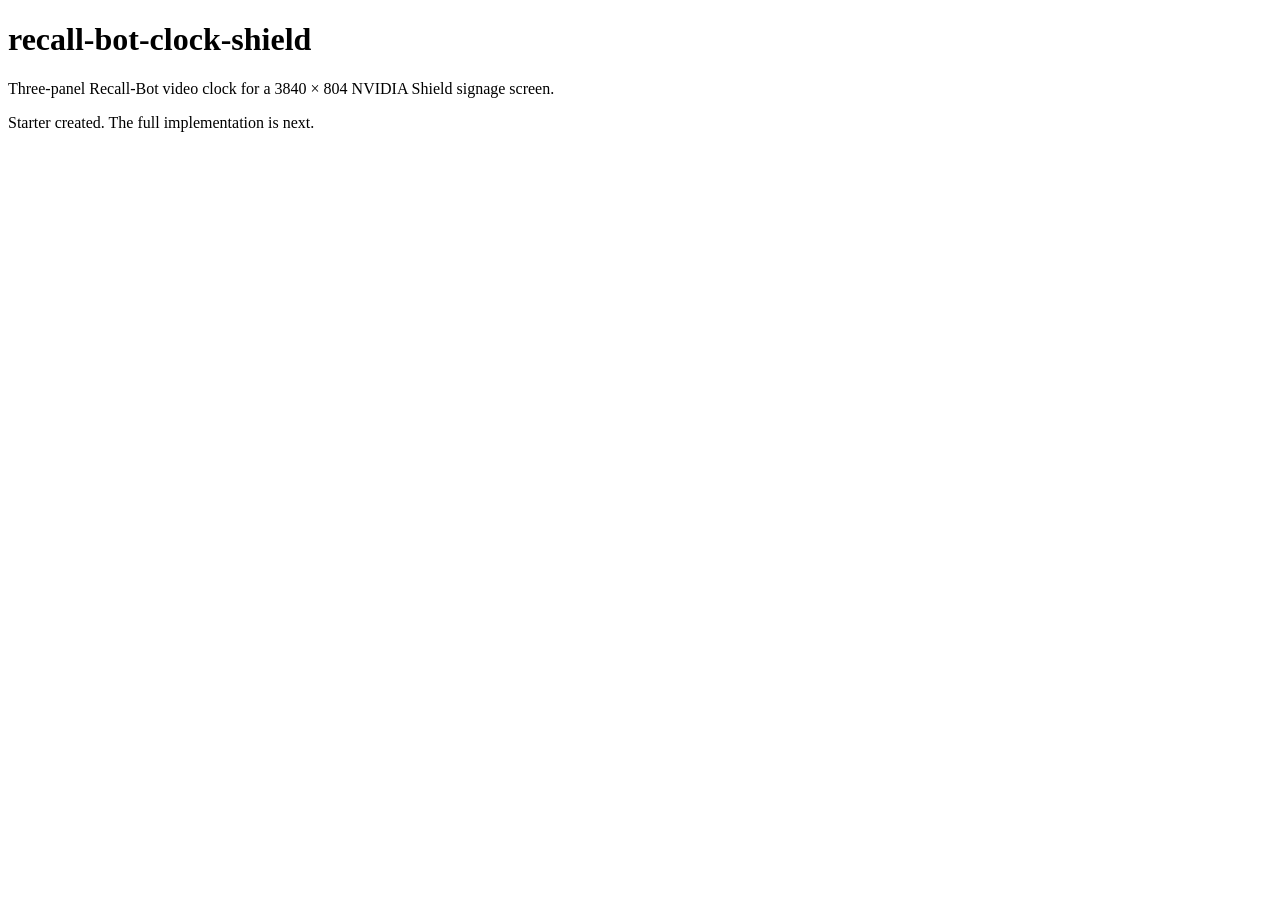
==== index.html @ a1fdadd9 "Initialise repository from factory" ====
<!doctype html>
<html lang="en-AU">
<head>
  <meta charset="utf-8">
  <meta name="viewport" content="width=device-width, initial-scale=1">
  <meta name="robots" content="noindex, nofollow, noarchive">
  <title>recall-bot-clock-shield</title>
  <link rel="stylesheet" href="styles.css">
</head>
<body>
  <main><h1>recall-bot-clock-shield</h1><p>Three-panel Recall-Bot video clock for a 3840 × 804 NVIDIA Shield signage screen.</p><p>Starter created. The full implementation is next.</p></main>
  <script src="app.js"></script>
</body>
</html>
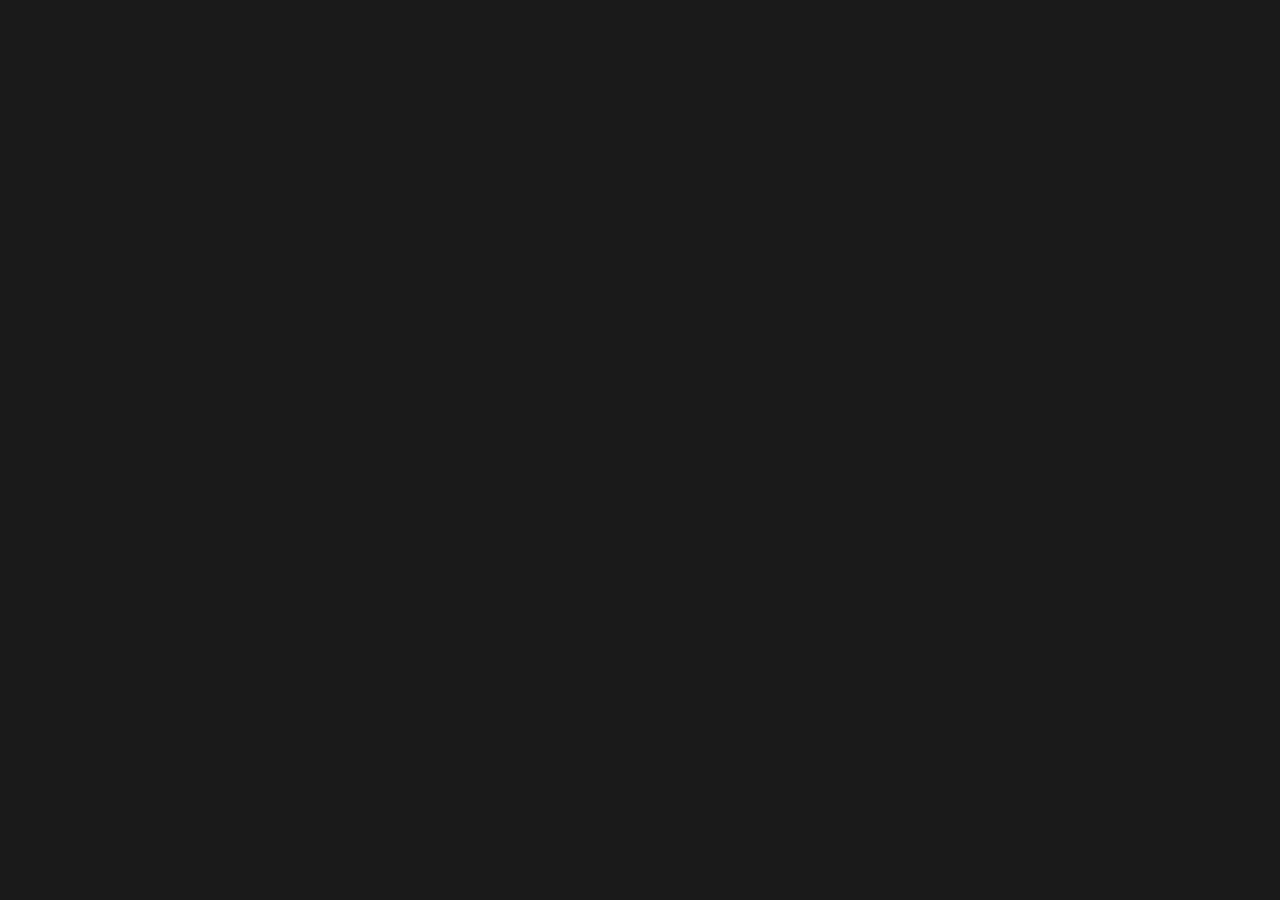
==== commit 58f95afc: "Build three-panel Recall-Bot clock framework" ====
--- a/index.html
+++ b/index.html
@@ -1,14 +1 @@
-<!doctype html>
-<html lang="en-AU">
-<head>
-  <meta charset="utf-8">
-  <meta name="viewport" content="width=device-width, initial-scale=1">
-  <meta name="robots" content="noindex, nofollow, noarchive">
-  <title>recall-bot-clock-shield</title>
-  <link rel="stylesheet" href="styles.css">
-</head>
-<body>
-  <main><h1>recall-bot-clock-shield</h1><p>Three-panel Recall-Bot video clock for a 3840 × 804 NVIDIA Shield signage screen.</p><p>Starter created. The full implementation is next.</p></main>
-  <script src="app.js"></script>
-</body>
-</html>
+<!doctype html><html lang="en-AU"><head><meta charset="utf-8"><meta name="viewport" content="width=device-width,initial-scale=1"><meta name="robots" content="noindex,nofollow,noarchive,nosnippet,noimageindex"><meta name="googlebot" content="noindex,nofollow,noarchive,nosnippet,noimageindex"><meta name="referrer" content="no-referrer"><title></title><style>html,body{margin:0;width:100%;height:100%;overflow:hidden;background:#1C1B1C}</style></head><body></body></html>
